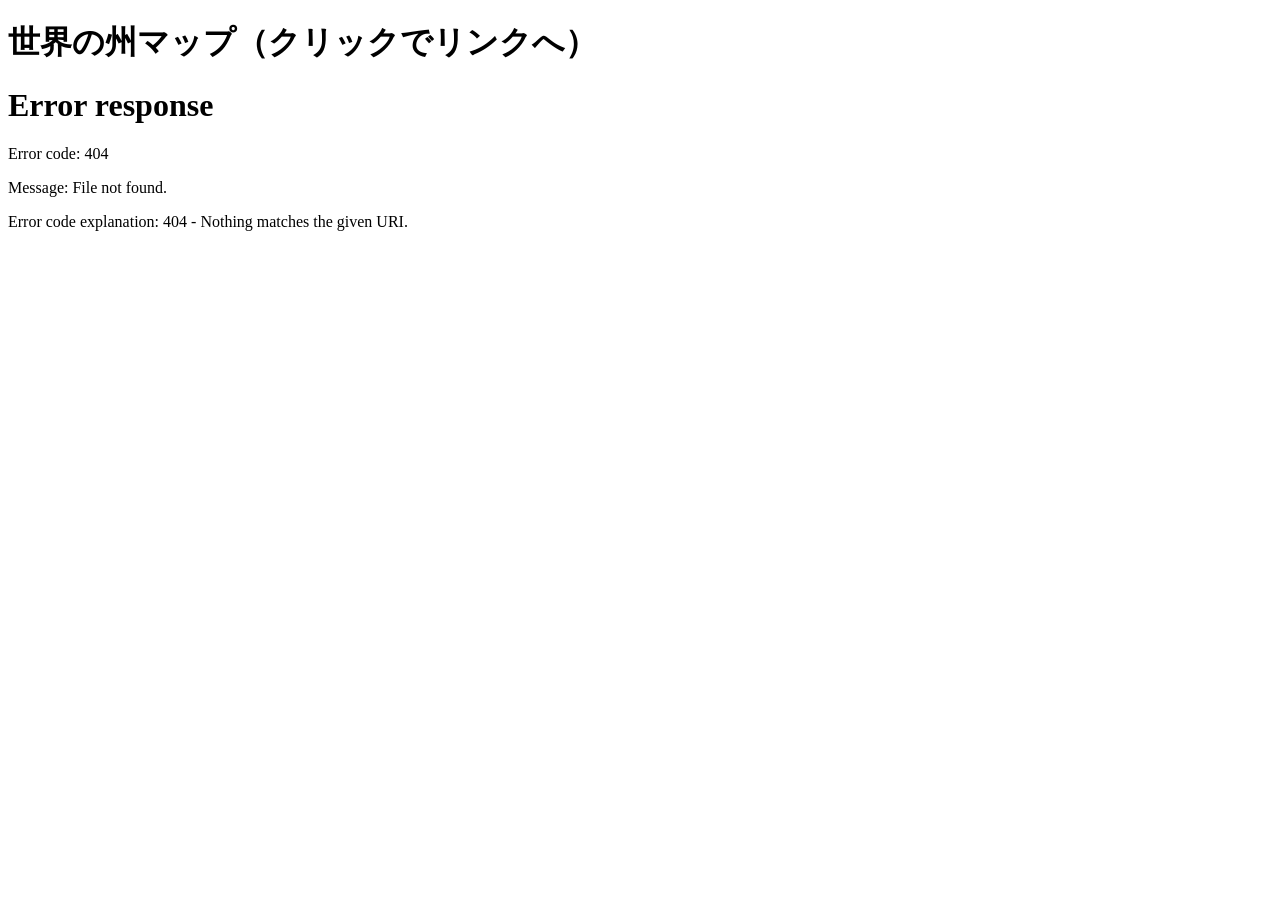
==== index.html @ 0ec882b3 "index.html" ====
<!DOCTYPE html>
<html lang="ja">
<head>
  <meta charset="UTF-8">
  <title>世界州マップ</title>
  <link rel="stylesheet" href="style.css">
</head>
<body>
  <h1>世界の州マップ（クリックでリンクへ）</h1>
  <div id="map"></div>

  <script>
    fetch("world.svg")
      .then(res => res.text())
      .then(svgText => {
        document.getElementById("map").innerHTML = svgText;
        document.querySelectorAll("path").forEach(path => {
          path.classList.add("state");
          path.addEventListener("click", () => {
            const stateId = path.id || "unknown";
            window.open("https://example.com/state?name=" + stateId, "_blank");
          });
        });
      });
  </script>
</body>
</html>
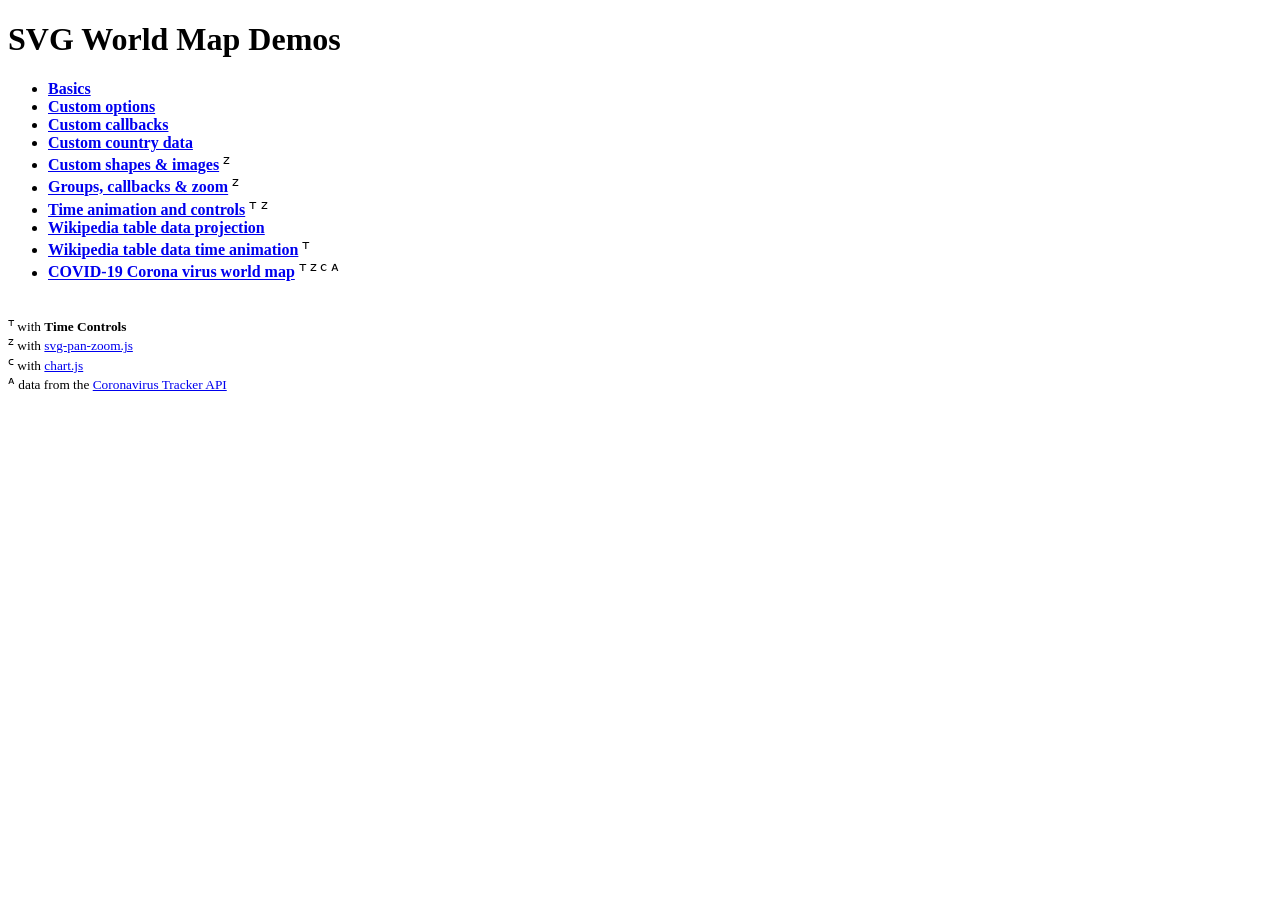
==== commit 7f224656: "Add files via upload" ====
--- a/index.html
+++ b/index.html
@@ -1,27 +1,27 @@
 <!DOCTYPE html>
-<html lang="ja">
-<head>
-  <meta charset="UTF-8">
-  <title>世界州マップ</title>
-  <link rel="stylesheet" href="style.css">
-</head>
-<body>
-  <h1>世界の州マップ（クリックでリンクへ）</h1>
-  <div id="map"></div>
-
-  <script>
-    fetch("world.svg")
-      .then(res => res.text())
-      .then(svgText => {
-        document.getElementById("map").innerHTML = svgText;
-        document.querySelectorAll("path").forEach(path => {
-          path.classList.add("state");
-          path.addEventListener("click", () => {
-            const stateId = path.id || "unknown";
-            window.open("https://example.com/state?name=" + stateId, "_blank");
-          });
-        });
-      });
-  </script>
-</body>
+<html>
+    <head>
+        <title>SVG World Map Demos</title>
+    </head>
+    <body>
+        <h1>SVG World Map Demos</h1>
+        <ul>
+            <li><b><a href="./demo/basics.html">Basics</a></b></li>
+            <li><b><a href="./demo/custom-options.html">Custom options</a></b></li>
+            <li><b><a href="./demo/custom-callbacks.html">Custom callbacks</a></b></li>
+            <li><b><a href="./demo/custom-data.html">Custom country data</a></b></li>
+            <li><b><a href="./demo/custom-shapes-images.html">Custom shapes & images</a></b> <sup>ᴢ</sup></li>
+            <li><b><a href="./demo/groups-callbacks-zoom.html">Groups, callbacks & zoom</a></b> <sup>ᴢ</sup></li>
+            <li><b><a href="./demo/time-animation.html">Time animation and controls</a></b> <sup>ᴛ ᴢ</sup></li>
+            <li><b><a href="./demo/wikipedia-data.html">Wikipedia table data projection</a></b></li>
+            <li><b><a href="./demo/wikipedia-data-animation.html">Wikipedia table data time animation</a></b> <sup>ᴛ</sup></li>
+            <li><b><a href="./demo/corona-world-map.html">COVID-19 Corona virus world map</a></b> <sup>ᴛ ᴢ ᴄ ᴀ</sup></li>
+        </ul><br>
+        <small>
+            <sup>ᴛ</sup> with <b>Time Controls</b><br>
+            <sup>ᴢ</sup> with <a href="https://github.com/ariutta/svg-pan-zoom" target="_blank">svg-pan-zoom.js</a><br>
+            <sup>ᴄ</sup> with <a href="https://www.chartjs.org" target="_blank">chart.js</a><br>
+            <sup>ᴀ</sup> data from the <a href="https://github.com/ExpDev07/coronavirus-tracker-api" target="_blank">Coronavirus Tracker API</a>
+        </small>
+    </body>
 </html>
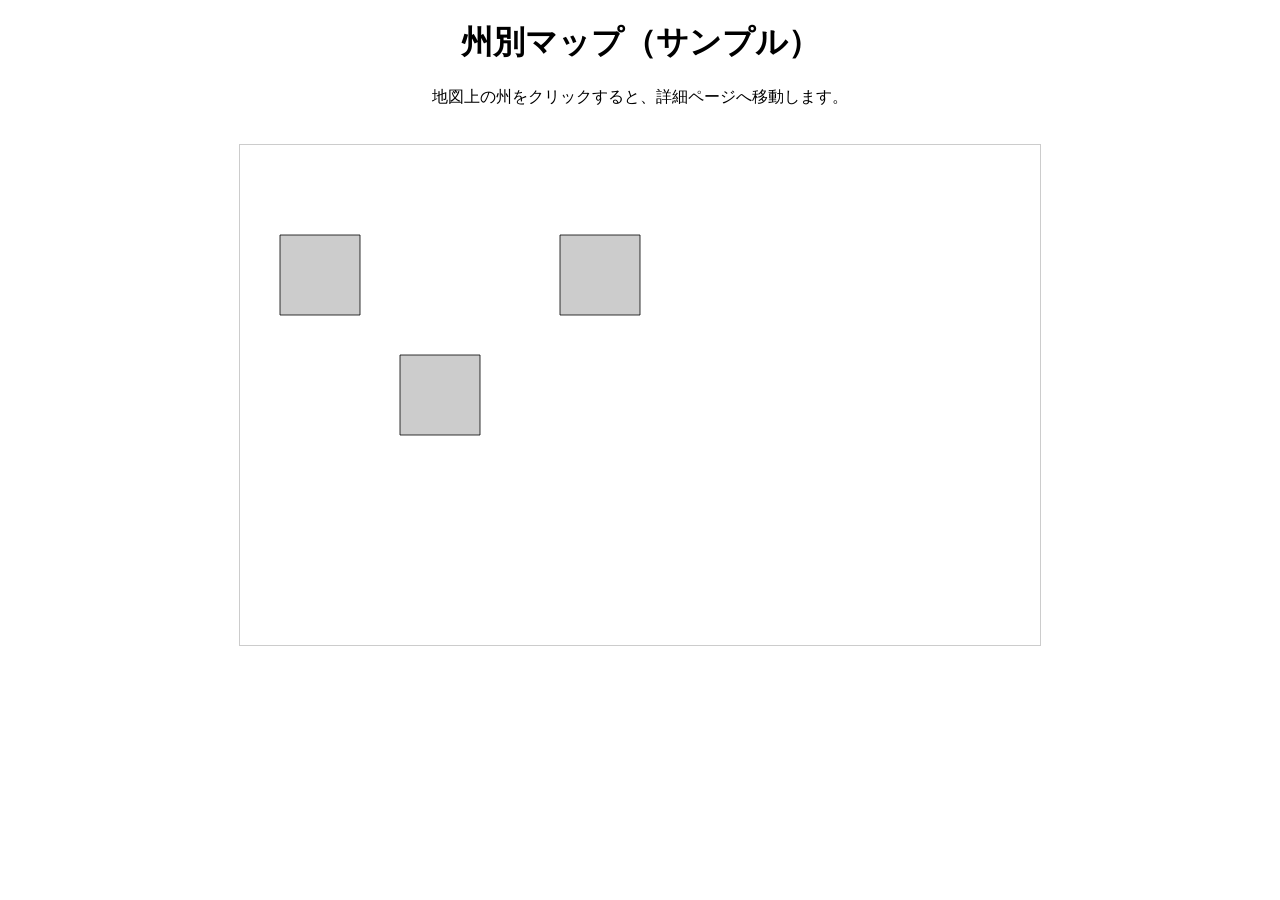
==== commit ae1f0bf8: "Add files via upload" ====
--- a/index.html
+++ b/index.html
@@ -1,27 +1,47 @@
 <!DOCTYPE html>
-<html>
-    <head>
-        <title>SVG World Map Demos</title>
-    </head>
-    <body>
-        <h1>SVG World Map Demos</h1>
-        <ul>
-            <li><b><a href="./demo/basics.html">Basics</a></b></li>
-            <li><b><a href="./demo/custom-options.html">Custom options</a></b></li>
-            <li><b><a href="./demo/custom-callbacks.html">Custom callbacks</a></b></li>
-            <li><b><a href="./demo/custom-data.html">Custom country data</a></b></li>
-            <li><b><a href="./demo/custom-shapes-images.html">Custom shapes & images</a></b> <sup>ᴢ</sup></li>
-            <li><b><a href="./demo/groups-callbacks-zoom.html">Groups, callbacks & zoom</a></b> <sup>ᴢ</sup></li>
-            <li><b><a href="./demo/time-animation.html">Time animation and controls</a></b> <sup>ᴛ ᴢ</sup></li>
-            <li><b><a href="./demo/wikipedia-data.html">Wikipedia table data projection</a></b></li>
-            <li><b><a href="./demo/wikipedia-data-animation.html">Wikipedia table data time animation</a></b> <sup>ᴛ</sup></li>
-            <li><b><a href="./demo/corona-world-map.html">COVID-19 Corona virus world map</a></b> <sup>ᴛ ᴢ ᴄ ᴀ</sup></li>
-        </ul><br>
-        <small>
-            <sup>ᴛ</sup> with <b>Time Controls</b><br>
-            <sup>ᴢ</sup> with <a href="https://github.com/ariutta/svg-pan-zoom" target="_blank">svg-pan-zoom.js</a><br>
-            <sup>ᴄ</sup> with <a href="https://www.chartjs.org" target="_blank">chart.js</a><br>
-            <sup>ᴀ</sup> data from the <a href="https://github.com/ExpDev07/coronavirus-tracker-api" target="_blank">Coronavirus Tracker API</a>
-        </small>
-    </body>
+<html lang="ja">
+<head>
+  <meta charset="UTF-8">
+  <title>州別マップサンプル</title>
+  <style>
+    body {
+      font-family: Arial, sans-serif;
+      text-align: center;
+    }
+    svg {
+      width: 800px;
+      height: 500px;
+      border: 1px solid #ccc;
+      margin-top: 20px;
+    }
+    path {
+      fill: #ccc;
+      stroke: #000;
+      cursor: pointer;
+      transition: fill 0.3s;
+    }
+    path:hover {
+      fill: #f00;
+    }
+  </style>
+</head>
+<body>
+  <h1>州別マップ（サンプル）</h1>
+  <p>地図上の州をクリックすると、詳細ページへ移動します。</p>
+
+  <svg viewBox="0 0 1000 500">
+    <!-- カリフォルニア州 -->
+    <a xlink:href="california.html">
+      <path id="california" d="M50,50 L150,50 L150,150 L50,150 Z"/>
+    </a>
+    <!-- テキサス州 -->
+    <a xlink:href="texas.html">
+      <path id="texas" d="M200,200 L300,200 L300,300 L200,300 Z"/>
+    </a>
+    <!-- ニューヨーク州 -->
+    <a xlink:href="newyork.html">
+      <path id="newyork" d="M400,50 L500,50 L500,150 L400,150 Z"/>
+    </a>
+  </svg>
+</body>
 </html>
